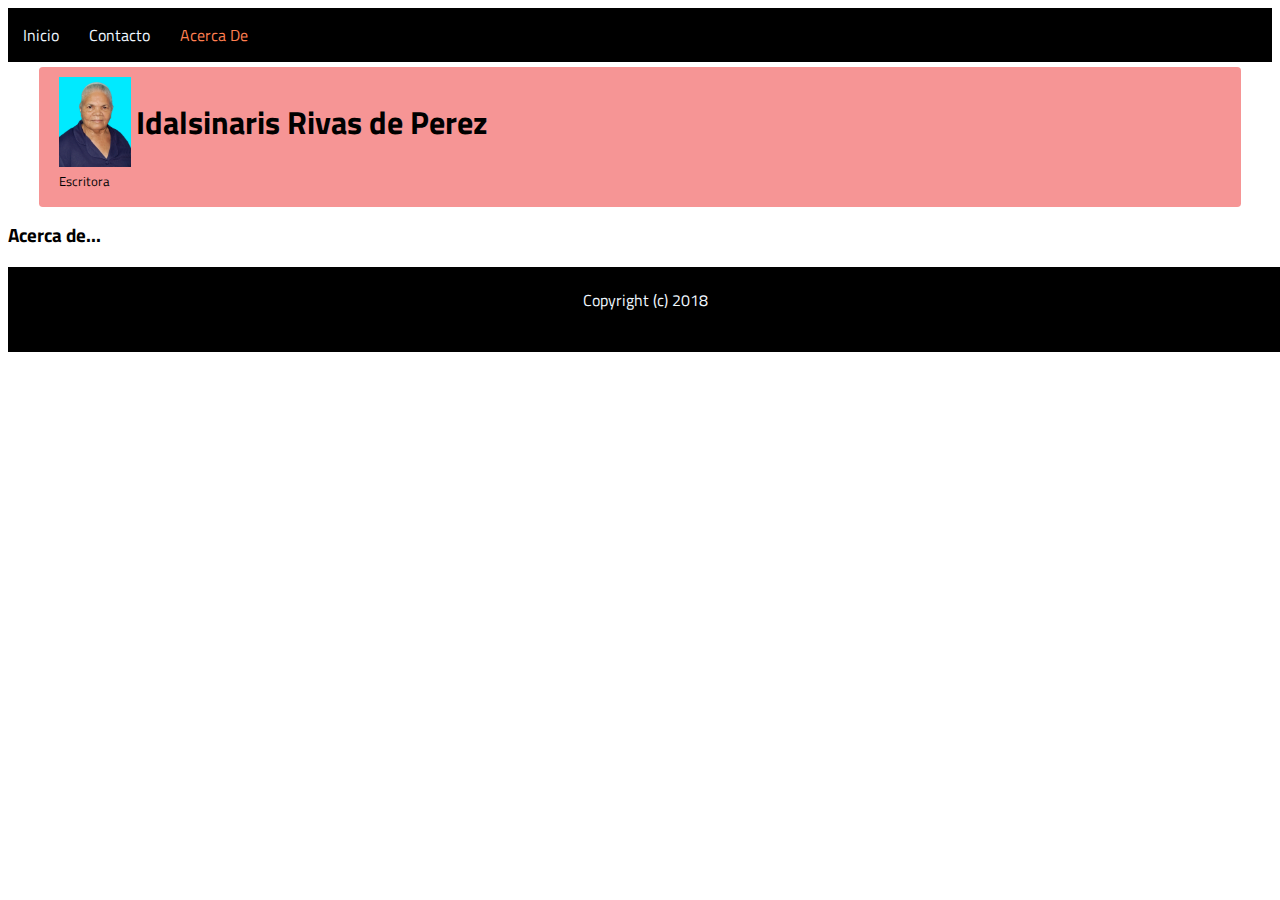
==== Acercade.html @ d8a88960 "Initial commit" ====
<!DOCTYPE html>
<html lang="en">

<head>
    <meta charset="UTF-8">
    <meta name="viewport" content="width=device-width, initial-scale=1.0">
    <meta http-equiv="X-UA-Compatible" content="ie=edge">
    <!--Bootstrap-->
    <link href="https://stackpath.bootstrapcdn.com/bootstrap/4.1.3/css/bootstrap.min.css" rel="stylesheet" integrity="sha384-MCw98/SFnGE8fJT3GXwEOngsV7Zt27NXFoaoApmYm81iuXoPkFOJwJ8ERdknLPMO"
        crossorigin="anonymous">
    <!--Hoja de Estilo CSS-->
    <link rel="stylesheet" type="text/css" href="Estilo.css">
    <title>Libros De Vida</title>
</head>

<body>
    <nav id="Nav">
        <div class="iconBars"><i class="fas fa-bars" aria-hidden="true"></i></div>
        <ul class="Lista">
            <li><a href="Index.html">Inicio</a></li>
            <li><a href="Contacto.html">Contacto</a></li>
            <li><a href="Acercade.html">Acerca De</a></li>
        </ul>

    </nav>

    <header id="Header" class="Principal">
        <picture>
            <img id="Foto" src="Imagen/DSC_0171.JPG" alt="Idalsinaris" />
        </picture>
        <h1 id="CTitulo">Idalsinaris Rivas de Perez</h1>
        <small>Escritora</small>
    </header>

    <section>
        <h3>
            Acerca de...
        </h3>
    </section>

    <footer id="Footer">
        <p>Copyright (c) 2018</p>
    </footer>
    <div class="Importaciones">
        <!--JQuery de Local,Google y Microsoft-->
        <script src="jquery-3.3.1.min.js"></script>
        <script src="https://ajax.googleapis.com/ajax/libs/jquery/3.3.1/jquery.min.js"></script>
        <script src="https://ajax.aspnetcdn.com/ajax/jQuery/jquery-3.3.1.min.js"></script>
        <!--Fontawesome.com-->
        <!--<script src="https://use.fontawesome.com/59acdad218.js"></script>-->
        <link rel="stylesheet" href="https://use.fontawesome.com/releases/v5.3.1/css/all.css" integrity="sha384-mzrmE5qonljUremFsqc01SB46JvROS7bZs3IO2EmfFsd15uHvIt+Y8vEf7N7fWAU"
            crossorigin="anonymous">
        <!--Hoja de Script JS-->
        <script src="JqueryS.js"></script>
    </div>
</body>

</html>
---- Estilo.css ----
@import url('https://fonts.googleapis.com/css?family=Oswald|Titillium+Web');
body{
    background-color: transparent;
    /*font-family: 'Oswald', sans-serif;*/
    font-family: 'Titillium Web', sans-serif;
}
/*Etiqueta Nav*/
nav{
    widows: 100%;
    background-color: black;
    left: 0;
    top: 0;
    width: 100%;
}
nav ul li a{
    text-decoration: none;
    padding: 15px;
    display: inline-block;
    font-size: 1em;
    text-align: center;
    color:aliceblue;
}
nav ul li a:hover{
text-decoration: none;
background-color: coral;
color: black;
}
nav ul{
    list-style-type: none;
    margin: 0;
    padding: 0;
    overflow: hidden;
    z-index: 100;
}
.Lista{
    display: block;
}
nav ul li{
    float: left;
}
nav ul li.active a{
    color:coral;
}
.iconBars{
    color:aliceblue;
    font-size: 1.5em;
    padding:10px;
    display: none;
}
/*Fin de la Etiqueta Nav*/

/*Etiqueta Form*/
form{
    padding: 0.3%;
    max-width: 650px;
    border: 1px solid #000000;
    border-radius: 10px;
    -webkit-border-radius: 10px;
    -moz-border-radius: 10px;
    -ms-border-radius: 10px;
    -o-border-radius: 10px;
    margin: 0 auto;
}
form div{
    padding: 15px;
}
input{
    width: 80%;
    display: block;
}
button{
    width: 80%;
    height: 50%;
    padding: 15px;
}
/*Fin de la Etiqueta Form*/

/*Clase Principal*/
.Principal{
    border: 1px transparent;
    color: black;
    max-width: 92%;
    min-width: 30%;
    position: relative;
    top: 5px;
    margin:0 auto;
}
/*Fin de la Clase Principal*/
/* Imagenes */
#Foto{
    float: left;
    max-width: 90px; max-height: 90px;
    padding-right: 5px;
}
#Portada{
    float: left;
    max-width: 200px; max-height: 400px;
    padding-right: 12px;
}
/*Fin de las Imagenes*/
/*Etiqueta header*/
#Header{
    border: transparent;
    height: 120px;
    padding: 10px 20px;
    background-color: rgba(245, 141, 141, 0.925);
    border-radius: 1mm;
}
/*Fin de la Etiquita*/
/*Etiqueta Section*/
.aliniadoCascada{
    border: 1px transparent;
    width: 91%;
    padding: 8px;
}
/*Fin de la Section*/
/*Etiqueta Footer*/
footer{
    clear: both;
    width: 100%;
    background-color: black;
    height: 75px;
    padding: 5px;
    /*Etiqueta p*/
    text-align: center;
}
footer p{
    color: aliceblue;
    size: 6em;
}
footer p:hover{
    color: coral;
}
/*Fin del Footer*/

@media screen and (max-width:840px){
    .Principal{
        padding: 3px;
        max-width: 100%;
    }
    #Header{
        padding: 3px;
        border-radius:0;
    }.h1, h1{
        font-size: 2.5rem;
    }.h2, h2{
        font-size: 1.9rem;
    }.h3, h3{
        font-size: 1.2rem;
    }.h4, h4{
        font-size: 0.95rem;
    }
    #Foto{
        float: left;
        max-width: 70px; max-height: 70px;
    }
    .aliniadoCascada{
        padding: 3%;
        width:100%;
    }
    footer{
        width: 100%;
        padding: 0;
    }
}
@media screen and (max-width: 520px){
    .Principal{
        width: auto;
    }
    #Header{
        width:auto;
    }
    #Foto{
        float: left;
        max-width: 60px; max-height: 60px;
    }
    .aliniadoCascada{
        width: auto;
        float: none;
        -moz-float-edge: none;
        margin: 0px;
    }.h1, h1{
        font-size: 2.0rem;
    }.h2, h2{
        font-size: 1.0rem;
    }.h3, h3{
        font-size: 0.95rem;
    }.h4, h4{
        font-size: 0.85rem;
    }
    footer{
        width:auto;
    }
    /*Navegation*/
    .Lista{
        display: none;
    }
    #Nav li{
        float: none;
        display: block;
    }
    #Nav li a{
        padding: 5px;
        text-align: left;
        width: 100%;
    }
    .iconBars{
        display: block;
        text-align: right;
    }
    /*Fin del Navegation*/
}
@media screen and (max-width: 268px){
    .h1, h1{
    font-size: 1.5rem;
    } .h2, h2{
    font-size: 0.80rem;
    }.h3, h3{
    font-size: 0.80rem;
    }.h4, h4{
    font-size: 0.70rem;
    }
}
@media screen and (max-width: 190px){
    .h1, h1{
    font-size: 0.95rem;
    } .h2, h2{
    font-size: 0.60rem;
    }.h3, h3{
    font-size: 0.80rem;
    }.h4, h4{
    font-size: 0.70rem;
    }p{
        size: 0.1rem;
    }
    header small{
        display: none;
    }
    #Portada{
        display: none;
    }
}
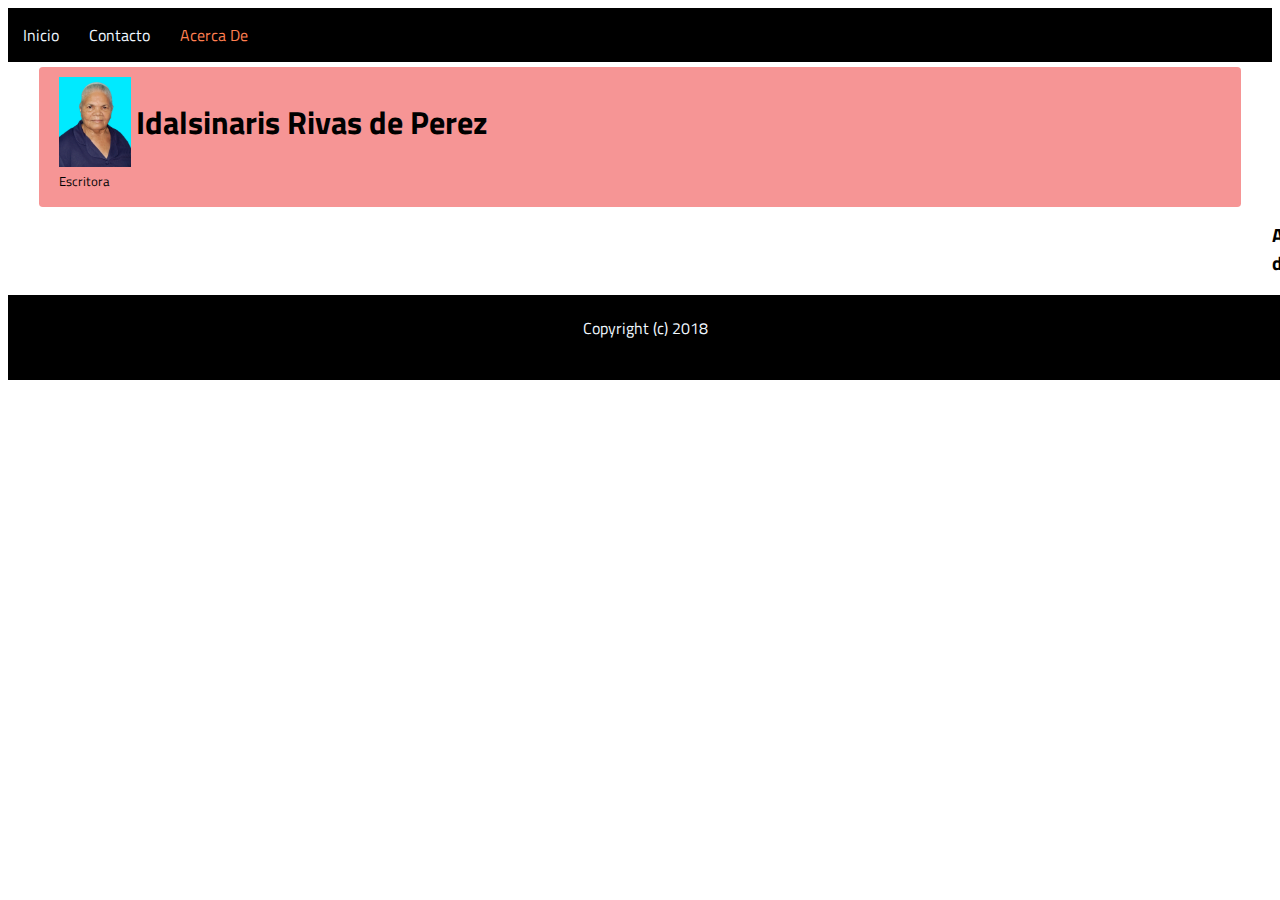
==== commit 84106046: "Falta el 2 libro" ====
--- a/Acercade.html
+++ b/Acercade.html
@@ -1,17 +1,27 @@
 <!DOCTYPE html>
 <html lang="en">
 
-<head>
-    <meta charset="UTF-8">
-    <meta name="viewport" content="width=device-width, initial-scale=1.0">
-    <meta http-equiv="X-UA-Compatible" content="ie=edge">
-    <!--Bootstrap-->
-    <link href="https://stackpath.bootstrapcdn.com/bootstrap/4.1.3/css/bootstrap.min.css" rel="stylesheet" integrity="sha384-MCw98/SFnGE8fJT3GXwEOngsV7Zt27NXFoaoApmYm81iuXoPkFOJwJ8ERdknLPMO"
-        crossorigin="anonymous">
-    <!--Hoja de Estilo CSS-->
-    <link rel="stylesheet" type="text/css" href="Estilo.css">
-    <title>Libros De Vida</title>
-</head>
+        <head>
+                <meta charset="UTF-8">
+                <meta name="viewport" content="width=device-width, initial-scale=1.0">
+                <meta http-equiv="X-UA-Compatible" content="ie=edge">
+                <!--JQuery de Local,Google y Microsoft-->
+                <script src="jquery-3.3.1.min.js"></script>
+                <script src="https://ajax.googleapis.com/ajax/libs/jquery/3.3.1/jquery.min.js" async="async"></script>
+                <script src="https://ajax.aspnetcdn.com/ajax/jQuery/jquery-3.3.1.min.js" async="async"></script>
+                <!--Fontawesome.com-->
+                <!--<script src="https://use.fontawesome.com/59acdad218.js"></script>-->
+                <link rel="stylesheet" href="https://use.fontawesome.com/releases/v5.3.1/css/all.css" integrity="sha384-mzrmE5qonljUremFsqc01SB46JvROS7bZs3IO2EmfFsd15uHvIt+Y8vEf7N7fWAU"
+                    crossorigin="anonymous">
+                <!--Hoja de Script JS-->
+                <script src="JqueryS.js"></script>
+                <!--Bootstrap-->
+                <link href="https://stackpath.bootstrapcdn.com/bootstrap/4.1.3/css/bootstrap.min.css" rel="stylesheet" integrity="sha384-MCw98/SFnGE8fJT3GXwEOngsV7Zt27NXFoaoApmYm81iuXoPkFOJwJ8ERdknLPMO"
+                    crossorigin="anonymous">
+                <!--Hoja de Estilo CSS-->
+                <link rel="stylesheet" type="text/css" href="Estilo.css">
+                <title>Libros De Vida</title>
+            </head>
 
 <body>
     <nav id="Nav">
@@ -41,17 +51,6 @@
     <footer id="Footer">
         <p>Copyright (c) 2018</p>
     </footer>
-    <div class="Importaciones">
-        <!--JQuery de Local,Google y Microsoft-->
-        <script src="jquery-3.3.1.min.js"></script>
-        <script src="https://ajax.googleapis.com/ajax/libs/jquery/3.3.1/jquery.min.js"></script>
-        <script src="https://ajax.aspnetcdn.com/ajax/jQuery/jquery-3.3.1.min.js"></script>
-        <!--Fontawesome.com-->
-        <!--<script src="https://use.fontawesome.com/59acdad218.js"></script>-->
-        <link rel="stylesheet" href="https://use.fontawesome.com/releases/v5.3.1/css/all.css" integrity="sha384-mzrmE5qonljUremFsqc01SB46JvROS7bZs3IO2EmfFsd15uHvIt+Y8vEf7N7fWAU"
-            crossorigin="anonymous">
-        <!--Hoja de Script JS-->
-        <script src="JqueryS.js"></script>
     </div>
 </body>
 
--- a/Estilo.css
+++ b/Estilo.css
@@ -95,6 +95,7 @@
 #Portada{
     float: left;
     max-width: 200px; max-height: 400px;
+    margin-top: 6px;
     padding-right: 12px;
 }
 /*Fin de las Imagenes*/
@@ -112,12 +113,23 @@
     border: 1px transparent;
     width: 91%;
     padding: 8px;
+    margin: 2%;
+    margin-bottom: 3%;
+}
+section{
+    display: block;
+    padding-left: 100%;
+    margin-bottom: 5px;
+}
+section input{
+    width: 100%;
 }
 /*Fin de la Section*/
 /*Etiqueta Footer*/
 footer{
     clear: both;
     width: 100%;
+    margin-top: 1%;
     background-color: black;
     height: 75px;
     padding: 5px;
@@ -136,11 +148,12 @@
 @media screen and (max-width:840px){
     .Principal{
         padding: 3px;
-        max-width: 100%;
+        width: auto;
     }
     #Header{
         padding: 3px;
         border-radius:0;
+        width: auto;
     }.h1, h1{
         font-size: 2.5rem;
     }.h2, h2{
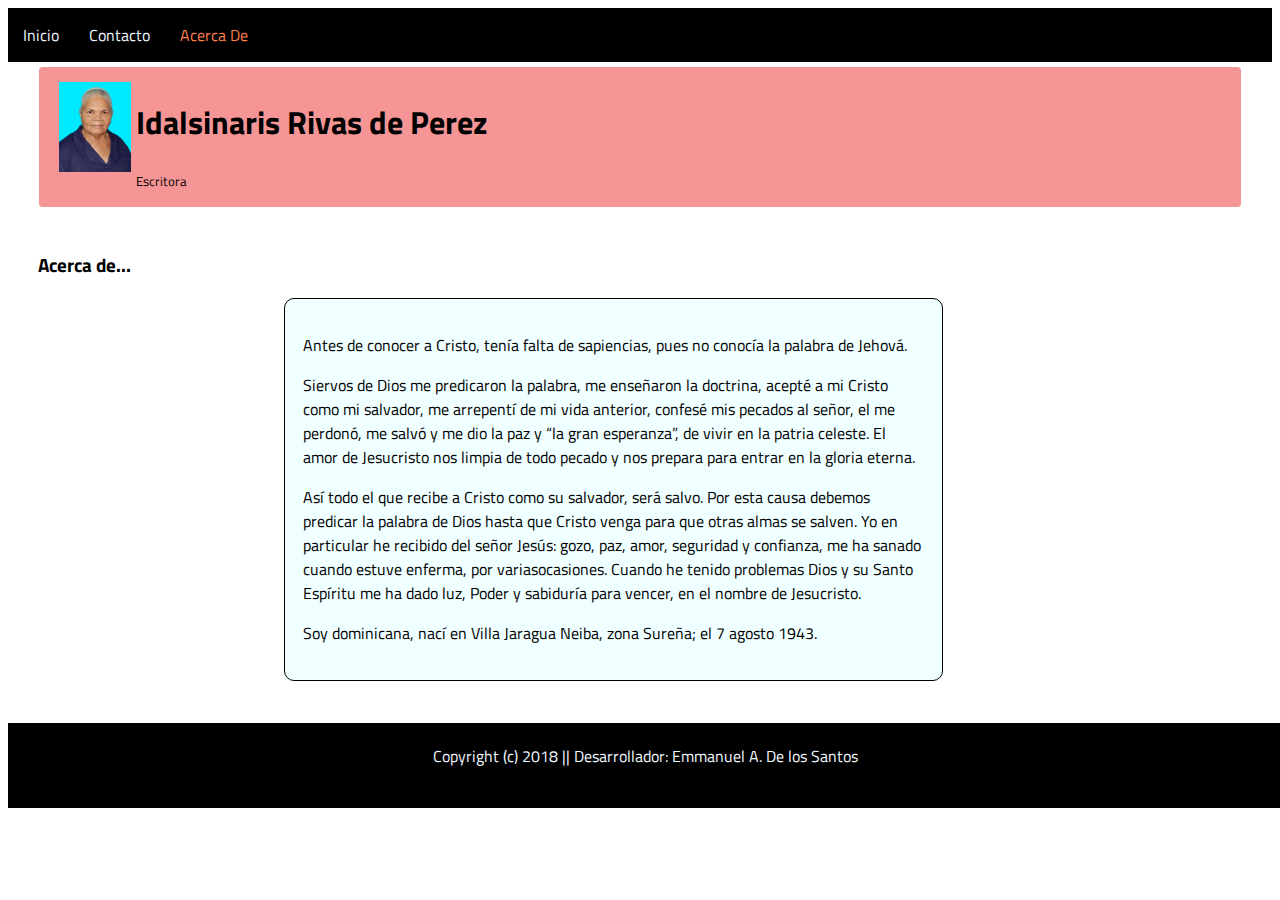
==== commit 8638be6b: "Finalizada" ====
--- a/Acercade.html
+++ b/Acercade.html
@@ -42,14 +42,30 @@
         <small>Escritora</small>
     </header>
 
-    <section>
+    <section class="aliniadoCascada">
         <h3>
             Acerca de...
         </h3>
+        <form>
+            <div><p>Antes de conocer a Cristo, tenía falta de sapiencias, pues no conocía la palabra de Jehová.</p>
+                <p>
+                    Siervos de Dios me predicaron la palabra, me enseñaron la doctrina, acepté a mi Cristo como mi salvador,
+                    me arrepentí de mi vida anterior, confesé mis pecados al señor, el me perdonó, me salvó y me dio la paz y “la gran esperanza”,
+                    de vivir en la patria celeste. El amor de Jesucristo nos limpia de todo pecado y nos prepara para entrar en la gloria eterna.
+                </p> 
+                    <p>
+                        Así todo el que recibe a Cristo como su salvador, será salvo. Por esta causa debemos predicar la palabra de Dios hasta que
+                        Cristo venga para que otras almas se salven. Yo en particular he recibido del señor Jesús: gozo, paz, amor, seguridad y
+                        confianza, me ha sanado cuando estuve enferma, por variasocasiones. Cuando he tenido problemas Dios y su Santo Espíritu
+                         me ha dado luz, Poder y sabiduría para vencer, en el nombre de Jesucristo.
+                        </p>
+                <p>Soy dominicana, nací en Villa Jaragua Neiba, zona Sureña; el 7 agosto 1943.</p></div>
+        </form>
     </section>
 
     <footer id="Footer">
-        <p>Copyright (c) 2018</p>
+            <p>Copyright (c) 2018 ||
+                    Desarrollador: Emmanuel A. De los Santos</p>
     </footer>
     </div>
 </body>
--- a/Estilo.css
+++ b/Estilo.css
@@ -55,6 +55,7 @@
     max-width: 650px;
     border: 1px solid #000000;
     border-radius: 10px;
+    background: azure;
     -webkit-border-radius: 10px;
     -moz-border-radius: 10px;
     -ms-border-radius: 10px;
@@ -64,14 +65,11 @@
 form div{
     padding: 15px;
 }
-input{
-    width: 80%;
+form input{
     display: block;
-}
-button{
-    width: 80%;
-    height: 50%;
-    padding: 15px;
+    margin: 3px;
+    position: relative;
+    width: 70%;
 }
 /*Fin de la Etiqueta Form*/
 
@@ -91,10 +89,12 @@
     float: left;
     max-width: 90px; max-height: 90px;
     padding-right: 5px;
+    padding-top: 5px;
+    padding-bottom: 5px;
 }
 #Portada{
     float: left;
-    max-width: 200px; max-height: 400px;
+    max-width: 300px; max-height: 500px;
     margin-top: 6px;
     padding-right: 12px;
 }
@@ -112,17 +112,152 @@
 .aliniadoCascada{
     border: 1px transparent;
     width: 91%;
-    padding: 8px;
+    padding: 5px;
     margin: 2%;
     margin-bottom: 3%;
 }
 section{
     display: block;
     padding-left: 100%;
+    padding-block-end: 8cm;
     margin-bottom: 5px;
-}
-section input{
-    width: 100%;
+    overflow: hidden;
+    border-radius: 1mm;
+}
+section[id=Libro1]{
+    background: ivory;
+}
+    section[id=Libro1] input[id=Libro1]{
+        text-decoration: none;
+        padding-left: 10%;
+        padding-right: 10%;
+        margin-right: 1%;
+        margin-top: 8%;
+        font-family: arial;
+        text-transform: uppercase;
+        float: right;
+        border: #1f8500;
+        font-size: 150%;
+        color: black;
+        background-color: #bfffd5;
+        border-radius: 1mm;
+        -webkit-border-radius: 1mm;
+        -moz-border-radius: 1mm;
+        -ms-border-radius: 1mm;
+        -o-border-radius: 1mm;
+    }
+    section[id=Libro1] input[id=Libro1]:hover{
+        color: ivory;
+        background-color: #bc6355;
+        text-decoration: none;
+  }
+section[id=Libro2]{
+    background: rgb(241, 146, 130);
+}
+    section[id=Libro2] input[id=Libro2]{
+        text-decoration: none;
+        padding-left: 10%;
+        padding-right: 10%;
+        margin-right: 1%;
+        margin-top: 4%;
+        font-family: arial;
+        text-transform: uppercase;
+        float: right;
+        border: #166bf5;
+        font-size: 150%;
+        color: black;
+        background-color: #ff9a3c;
+        border-radius: 1mm;
+        -webkit-border-radius: 1mm;
+        -moz-border-radius: 1mm;
+        -ms-border-radius: 1mm;
+        -o-border-radius: 1mm;
+}
+    section[id=Libro2] input[id=Libro2]:hover{
+        color:rgb(255, 229, 225);
+        background-color:  #bc6355;
+        text-decoration: none;
+  }
+    section[id=Libro3]{
+    background: rgba(113, 188, 238, 0.493);
+}
+section[id=Libro3] input[id=Libro3]{
+    text-decoration: none;
+    padding-left: 10%;
+    padding-right: 10%;
+    margin-right: 1%;
+    margin-top: 5%;
+    font-family: arial;
+    text-transform: uppercase;
+    float: right;
+    border: #000000;
+    font-size: 150%;
+    color: black;
+    background-color: #bef0ff;
+    border-radius: 1mm;
+    -webkit-border-radius: 1mm;
+    -moz-border-radius: 1mm;
+    -ms-border-radius: 1mm;
+    -o-border-radius: 1mm;
+}
+section[id=Libro3] input[id=Libro3]:hover{
+    color:rgb(255, 229, 225);
+    background-color:  #dd7f70;
+    text-decoration: none;
+}
+    section[id=Libro4]{
+    background: rgb(207, 250, 126);
+}
+section[id=Libro4] input[id=Libro4]{
+    text-decoration: none;
+    padding-left: 10%;
+    padding-right: 10%;
+    margin-right: 1%;
+    margin-top: 5%;
+    font-family: arial;
+    text-transform: uppercase;
+    float: right;
+    border: #f1f7fc;
+    font-size: 150%;
+    color: black;
+    background-color: #ebf8fb;
+    border-radius: 1mm;
+    -webkit-border-radius: 1mm;
+    -moz-border-radius: 1mm;
+    -ms-border-radius: 1mm;
+    -o-border-radius: 1mm;
+}
+section[id=Libro4] input[id=Libro4]:hover{
+    color:rgb(255, 229, 225);
+    background-color:  #dd7f70;
+    text-decoration: none;
+}
+    section[id=Libro5]{
+    background: rgb(243, 152, 100);
+}
+section[id=Libro5] input[id=Libro5]{
+    text-decoration: none;
+    padding-left: 10%;
+    padding-right: 10%;
+    margin-right: 1%;
+    margin-top: 5%;
+    font-family: arial;
+    text-transform: uppercase;
+    float: right;
+    border: #030303;
+    font-size: 150%;
+    color: black;
+    background-color: #4b4d4e;
+    border-radius: 1mm;
+    -webkit-border-radius: 1mm;
+    -moz-border-radius: 1mm;
+    -ms-border-radius: 1mm;
+    -o-border-radius: 1mm;
+}
+section[id=Libro5] input[id=Libro5]:hover{
+    color:rgb(255, 229, 225);
+    background-color:  #dd7f70;
+    text-decoration: none;
 }
 /*Fin de la Section*/
 /*Etiqueta Footer*/
@@ -153,7 +288,8 @@
     #Header{
         padding: 3px;
         border-radius:0;
-        width: auto;
+        width: 100%;
+        widows: 100%;
     }.h1, h1{
         font-size: 2.5rem;
     }.h2, h2{
@@ -167,6 +303,12 @@
         float: left;
         max-width: 70px; max-height: 70px;
     }
+    #Portada{
+        float: left;
+        max-width: 200px; max-height: 400px;
+        margin-top: 6px;
+        padding-right: 12px;
+    }
     .aliniadoCascada{
         padding: 3%;
         width:100%;
@@ -181,11 +323,18 @@
         width: auto;
     }
     #Header{
-        width:auto;
+        width:100%;
+        widows: 100%;
     }
     #Foto{
         float: left;
         max-width: 60px; max-height: 60px;
+    }
+    #Portada{
+        float: left;
+        max-width: 150px; max-height: 350px;
+        margin-top: 3px;
+        padding-right: 6px;
     }
     .aliniadoCascada{
         width: auto;
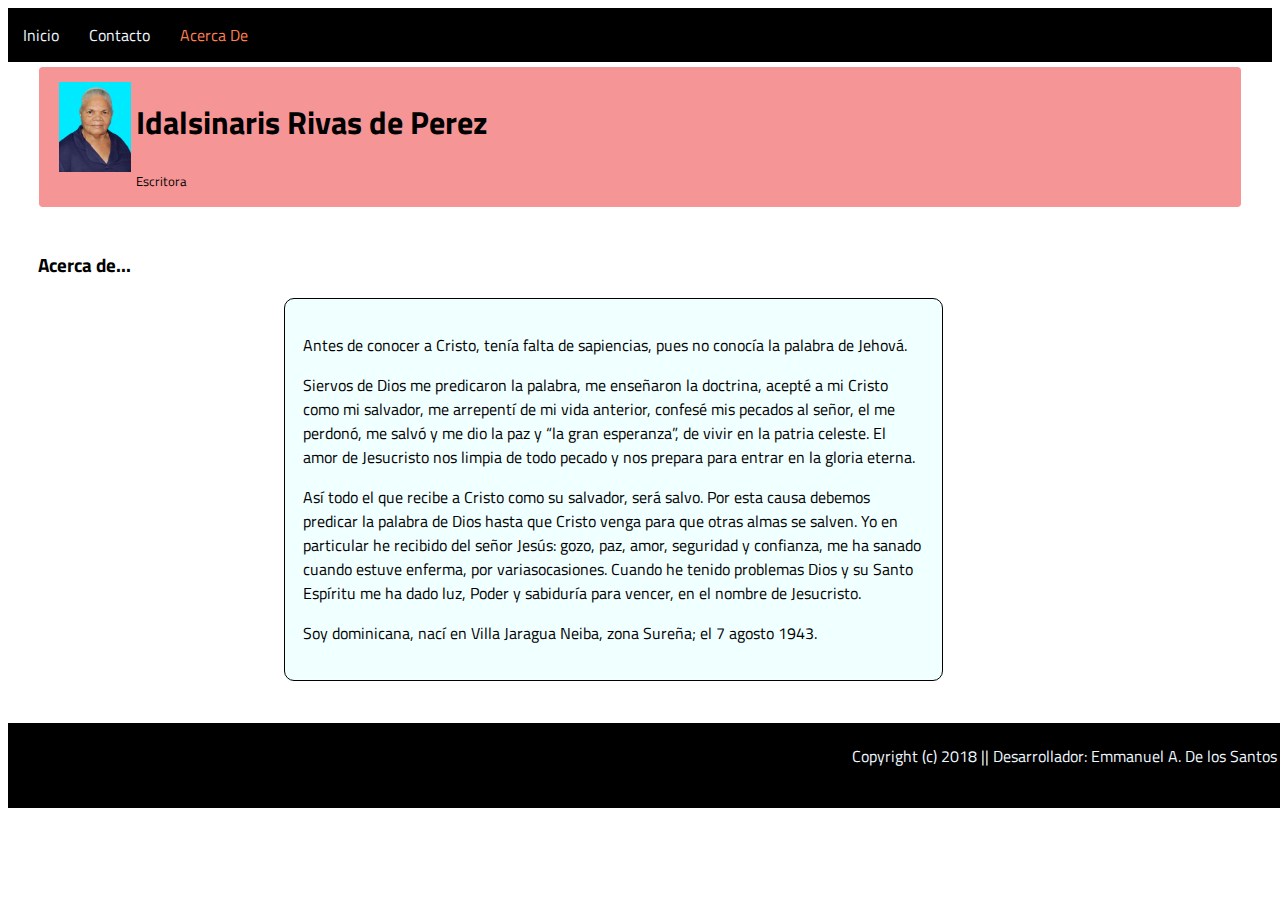
==== commit 81247237: "Mejoras" ====
--- a/Acercade.html
+++ b/Acercade.html
@@ -1,33 +1,34 @@
 <!DOCTYPE html>
 <html lang="en">
 
-        <head>
-                <meta charset="UTF-8">
-                <meta name="viewport" content="width=device-width, initial-scale=1.0">
-                <meta http-equiv="X-UA-Compatible" content="ie=edge">
-                <!--JQuery de Local,Google y Microsoft-->
-                <script src="jquery-3.3.1.min.js"></script>
-                <script src="https://ajax.googleapis.com/ajax/libs/jquery/3.3.1/jquery.min.js" async="async"></script>
-                <script src="https://ajax.aspnetcdn.com/ajax/jQuery/jquery-3.3.1.min.js" async="async"></script>
-                <!--Fontawesome.com-->
-                <!--<script src="https://use.fontawesome.com/59acdad218.js"></script>-->
-                <link rel="stylesheet" href="https://use.fontawesome.com/releases/v5.3.1/css/all.css" integrity="sha384-mzrmE5qonljUremFsqc01SB46JvROS7bZs3IO2EmfFsd15uHvIt+Y8vEf7N7fWAU"
-                    crossorigin="anonymous">
-                <!--Hoja de Script JS-->
-                <script src="JqueryS.js"></script>
-                <!--Bootstrap-->
-                <link href="https://stackpath.bootstrapcdn.com/bootstrap/4.1.3/css/bootstrap.min.css" rel="stylesheet" integrity="sha384-MCw98/SFnGE8fJT3GXwEOngsV7Zt27NXFoaoApmYm81iuXoPkFOJwJ8ERdknLPMO"
-                    crossorigin="anonymous">
-                <!--Hoja de Estilo CSS-->
-                <link rel="stylesheet" type="text/css" href="Estilo.css">
-                <title>Libros De Vida</title>
-            </head>
+<head>
+    <meta charset="UTF-8">
+    <meta name="viewport" content="width=device-width, initial-scale=1.0">
+    <meta http-equiv="X-UA-Compatible" content="ie=edge">
+    <!--JQuery de Local,Google y Microsoft-->
+    <script src="jquery-3.3.1.min.js"></script>
+    <script src="https://ajax.googleapis.com/ajax/libs/jquery/3.3.1/jquery.min.js" async="async"></script>
+    <script src="https://apis.google.com/js/platform.js" async defer>{ lang: 'es-419' }</script>
+    <script src="https://ajax.aspnetcdn.com/ajax/jQuery/jquery-3.3.1.min.js" async="async"></script>
+    <!--Fontawesome.com-->
+    <!--<script src="https://use.fontawesome.com/59acdad218.js"></script>-->
+    <link rel="stylesheet" href="https://use.fontawesome.com/releases/v5.3.1/css/all.css" integrity="sha384-mzrmE5qonljUremFsqc01SB46JvROS7bZs3IO2EmfFsd15uHvIt+Y8vEf7N7fWAU"
+        crossorigin="anonymous">
+    <!--Hoja de Script JS-->
+    <script src="JqueryS.js"></script>
+    <!--Bootstrap-->
+    <link href="https://stackpath.bootstrapcdn.com/bootstrap/4.1.3/css/bootstrap.min.css" rel="stylesheet" integrity="sha384-MCw98/SFnGE8fJT3GXwEOngsV7Zt27NXFoaoApmYm81iuXoPkFOJwJ8ERdknLPMO"
+        crossorigin="anonymous">
+    <!--Hoja de Estilo CSS-->
+    <link rel="stylesheet" type="text/css" href="Estilo.css">
+    <title>Libros De Vida</title>
+</head>
 
 <body>
     <nav id="Nav">
         <div class="iconBars"><i class="fas fa-bars" aria-hidden="true"></i></div>
         <ul class="Lista">
-            <li><a href="Index.html">Inicio</a></li>
+            <li><a href="index.html">Inicio</a></li>
             <li><a href="Contacto.html">Contacto</a></li>
             <li><a href="Acercade.html">Acerca De</a></li>
         </ul>
@@ -47,25 +48,40 @@
             Acerca de...
         </h3>
         <form>
-            <div><p>Antes de conocer a Cristo, tenía falta de sapiencias, pues no conocía la palabra de Jehová.</p>
+            <div>
+                <p>Antes de conocer a Cristo, tenía falta de sapiencias, pues no conocía la palabra de Jehová.</p>
                 <p>
-                    Siervos de Dios me predicaron la palabra, me enseñaron la doctrina, acepté a mi Cristo como mi salvador,
-                    me arrepentí de mi vida anterior, confesé mis pecados al señor, el me perdonó, me salvó y me dio la paz y “la gran esperanza”,
-                    de vivir en la patria celeste. El amor de Jesucristo nos limpia de todo pecado y nos prepara para entrar en la gloria eterna.
-                </p> 
-                    <p>
-                        Así todo el que recibe a Cristo como su salvador, será salvo. Por esta causa debemos predicar la palabra de Dios hasta que
-                        Cristo venga para que otras almas se salven. Yo en particular he recibido del señor Jesús: gozo, paz, amor, seguridad y
-                        confianza, me ha sanado cuando estuve enferma, por variasocasiones. Cuando he tenido problemas Dios y su Santo Espíritu
-                         me ha dado luz, Poder y sabiduría para vencer, en el nombre de Jesucristo.
-                        </p>
-                <p>Soy dominicana, nací en Villa Jaragua Neiba, zona Sureña; el 7 agosto 1943.</p></div>
+                    Siervos de Dios me predicaron la palabra, me enseñaron la doctrina, acepté a mi Cristo como mi
+                    salvador,
+                    me arrepentí de mi vida anterior, confesé mis pecados al señor, el me perdonó, me salvó y me dio la
+                    paz y “la gran esperanza”,
+                    de vivir en la patria celeste. El amor de Jesucristo nos limpia de todo pecado y nos prepara para
+                    entrar en la gloria eterna.
+                </p>
+                <p>
+                    Así todo el que recibe a Cristo como su salvador, será salvo. Por esta causa debemos predicar la
+                    palabra de Dios hasta que
+                    Cristo venga para que otras almas se salven. Yo en particular he recibido del señor Jesús: gozo,
+                    paz, amor, seguridad y
+                    confianza, me ha sanado cuando estuve enferma, por variasocasiones. Cuando he tenido problemas Dios
+                    y su Santo Espíritu
+                    me ha dado luz, Poder y sabiduría para vencer, en el nombre de Jesucristo.
+                </p>
+                <p>Soy dominicana, nací en Villa Jaragua Neiba, zona Sureña; el 7 agosto 1943.</p>
+            </div>
         </form>
     </section>
 
     <footer id="Footer">
+        <div class="BotonesExt">
+            <iframe src="https://www.facebook.com/plugins/like.php?href=http%3A%2F%2Fidalsinaris.byethost3.com&width=178&layout=button&action=like&size=large&show_faces=true&share=true&height=65&appId"
+                width="178" height="65" style="border:none;overflow:hidden" scrolling="no" frameborder="0"
+                allowTransparency="true" allow="encrypted-media"></iframe>
+        </div>
+        <div>
             <p>Copyright (c) 2018 ||
-                    Desarrollador: Emmanuel A. De los Santos</p>
+                Desarrollador: Emmanuel A. De los Santos</p>
+        </div>
     </footer>
     </div>
 </body>
--- a/Estilo.css
+++ b/Estilo.css
@@ -268,16 +268,24 @@
     background-color: black;
     height: 75px;
     padding: 5px;
+    overflow: hidden;
     /*Etiqueta p*/
-    text-align: center;
-}
-footer p{
+    text-align:center;
+
+}
+footer div p{
+    float: right;
     color: aliceblue;
-    size: 6em;
-}
-footer p:hover{
+    size: 1em;
+}
+footer div p:hover{
     color: coral;
 }
+footer div[class=BotonesExt] ,div[class=g-follow]{
+    margin: 0%;
+    float: left;
+}
+
 /*Fin del Footer*/
 
 @media screen and (max-width:840px){
@@ -316,6 +324,7 @@
     footer{
         width: 100%;
         padding: 0;
+        overflow: hidden;
     }
 }
 @media screen and (max-width: 520px){
@@ -352,6 +361,14 @@
     }
     footer{
         width:auto;
+        overflow: hidden;
+    }
+    footer div p{
+        display: grid;
+        display: none;
+    }
+    footer div[class=BotonesExt]{
+        float: none;
     }
     /*Navegation*/
     .Lista{
@@ -381,6 +398,16 @@
     font-size: 0.80rem;
     }.h4, h4{
     font-size: 0.70rem;
+    }
+    footer{        
+        overflow: hidden;
+    }
+    footer div p{
+        display: grid;
+        display: none;
+    }
+    footer div[class=BotonesExt]{
+        float: none;
     }
 }
 @media screen and (max-width: 190px){
@@ -401,4 +428,9 @@
     #Portada{
         display: none;
     }
+    footer div p{
+        display: grid;
+        color: aliceblue;
+        size: 1em;
+    }
 }